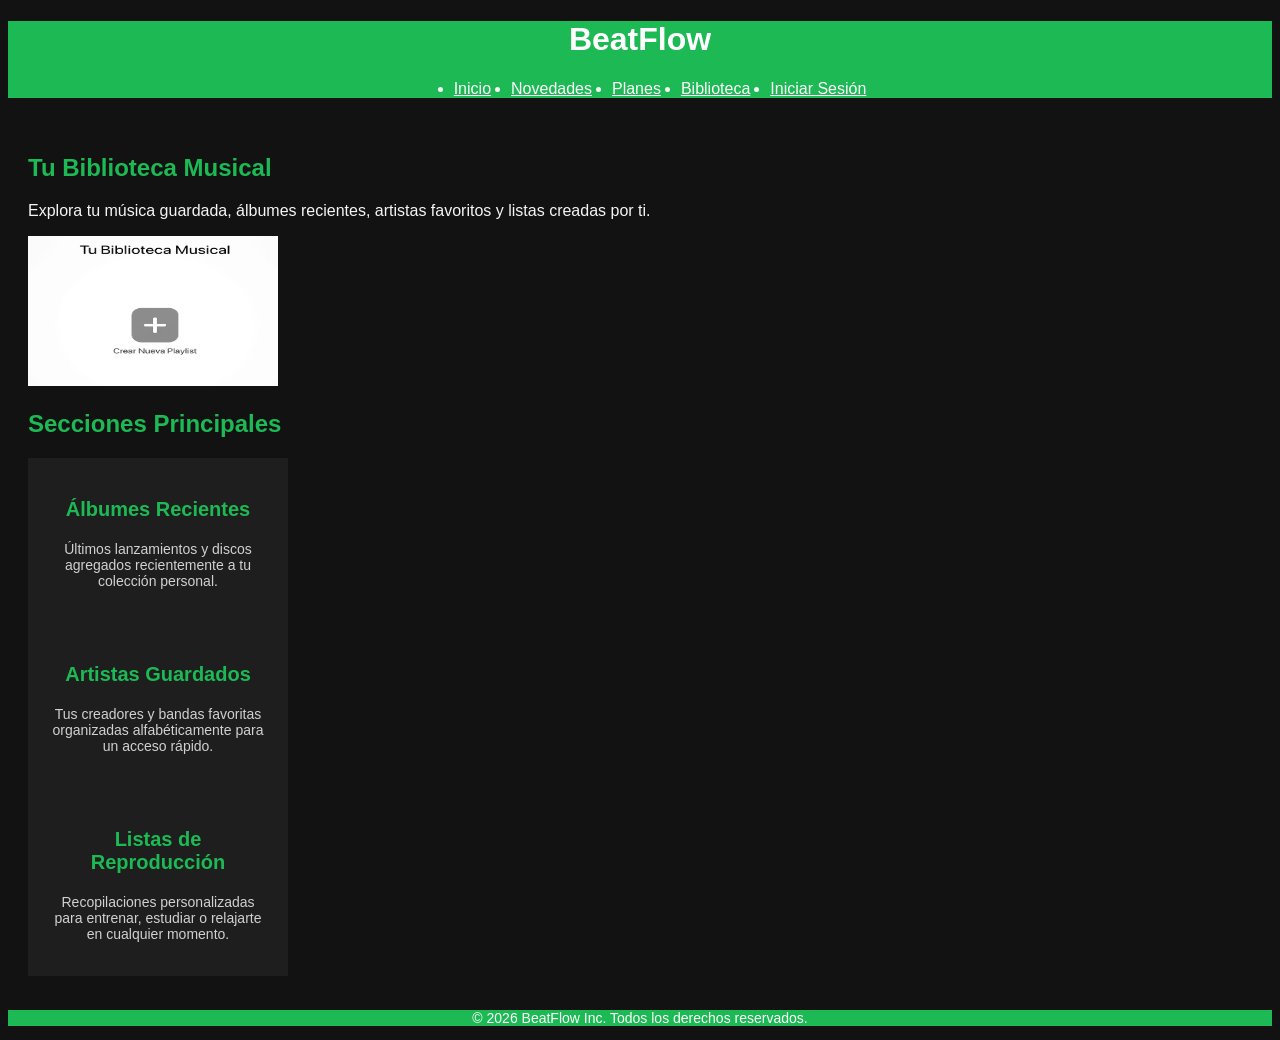
==== pages/biblioteca.html @ 9ac2f601 "Initial commit" ====
<!DOCTYPE html>
<html lang="es">
<head>
    <meta charset="UTF-8">
    <meta name="viewport" content="width=device-width, initial-scale=1.0">
    <title>BeatFlow - Biblioteca</title>
    <link rel="stylesheet" href="../assets/estilos.css">

</head>
<body>

  <header>
        <h1>BeatFlow</h1>
        <nav>
            <ul>
                <li><a href="../inicio.html">Inicio</a></li>
                <li><a href="./novedades.html">Novedades</a></li>
                <li><a href="./planes.html">Planes</a></li>
                <li><a href="./biblioteca.html">Biblioteca</a></li>
                <li><a href="./login.html">Iniciar Sesión</a></li>
            </ul>
        </nav>
    </header>

    <main>
        <section>
            <h2>Tu Biblioteca Musical</h2>
            <p>Explora tu música guardada, álbumes recientes, artistas favoritos y listas creadas por ti.</p>
            <img src="../images/biblioteca.jpeg" width="250" height="150" alt="Vista previa de Biblioteca">
        </section>

        <section>
            <h2>Secciones Principales</h2>
            
            <article>
                <h3>Álbumes Recientes</h3>
                <p>Últimos lanzamientos y discos agregados recientemente a tu colección personal.</p>
            </article>

            <article>
                <h3>Artistas Guardados</h3>
                <p>Tus creadores y bandas favoritas organizadas alfabéticamente para un acceso rápido.</p>
            </article>

            <article>
                <h3>Listas de Reproducción</h3>
                <p>Recopilaciones personalizadas para entrenar, estudiar o relajarte en cualquier momento.</p>
            </article>
        </section>
    </main>

  <footer>
    <p>&copy; 2026 BeatFlow  Inc. Todos los derechos reservados.</p>
  </footer>

</body>
</html>
---- assets/estilos.css ----
body {
  font-family: Arial, sans-serif;
  background-color: #121212;
  color: #f5f5f5;
  font-size: 16px;
}

header {
  background-color: #1db954;
  text-align: center;
}

header h1 {
  color: #ffffff;
  font-size: 32px;
}

nav ul {
  display: flex; /*Para ponerlo en linea, no en lista*/
  justify-content: center;
  gap: 20px;
}

nav ul li a {
  color: #ffffff;
  font-size: 16px;
}

main {
  padding: 20px;
}

section h2 {
  color: #1db954;
  font-size: 24px;
}

.tarjetas {
  display: flex; /*Para ponerlo en fila*/
}

.tarjeta {
  background-color: #1e1e1e;
  padding: 10px;
  width: 180px;
  text-align: center;
}

.tarjeta img {
  width: 160px;
  height: 160px;
}

.tarjeta p {
  font-size: 14px;
  color: #d1d1d1;
  margin-top: 10px;
}

footer {
  background-color: #1db954;
  color: #ffffff;
  text-align: center;
  font-size: 14px;
}


article {
  background-color: #1e1e1e;
  padding: 20px;
  width: 220px;
  text-align: center;
  
}

article h3 {
  color: #1db954;
  font-size: 20px;
}

article p {
  font-size: 14px;
  color: #d1d1d1;
}

article img {
  width: 160px;
  height: 160px;
}

article a {
  color: #1db954;
  font-size: 14px;
}
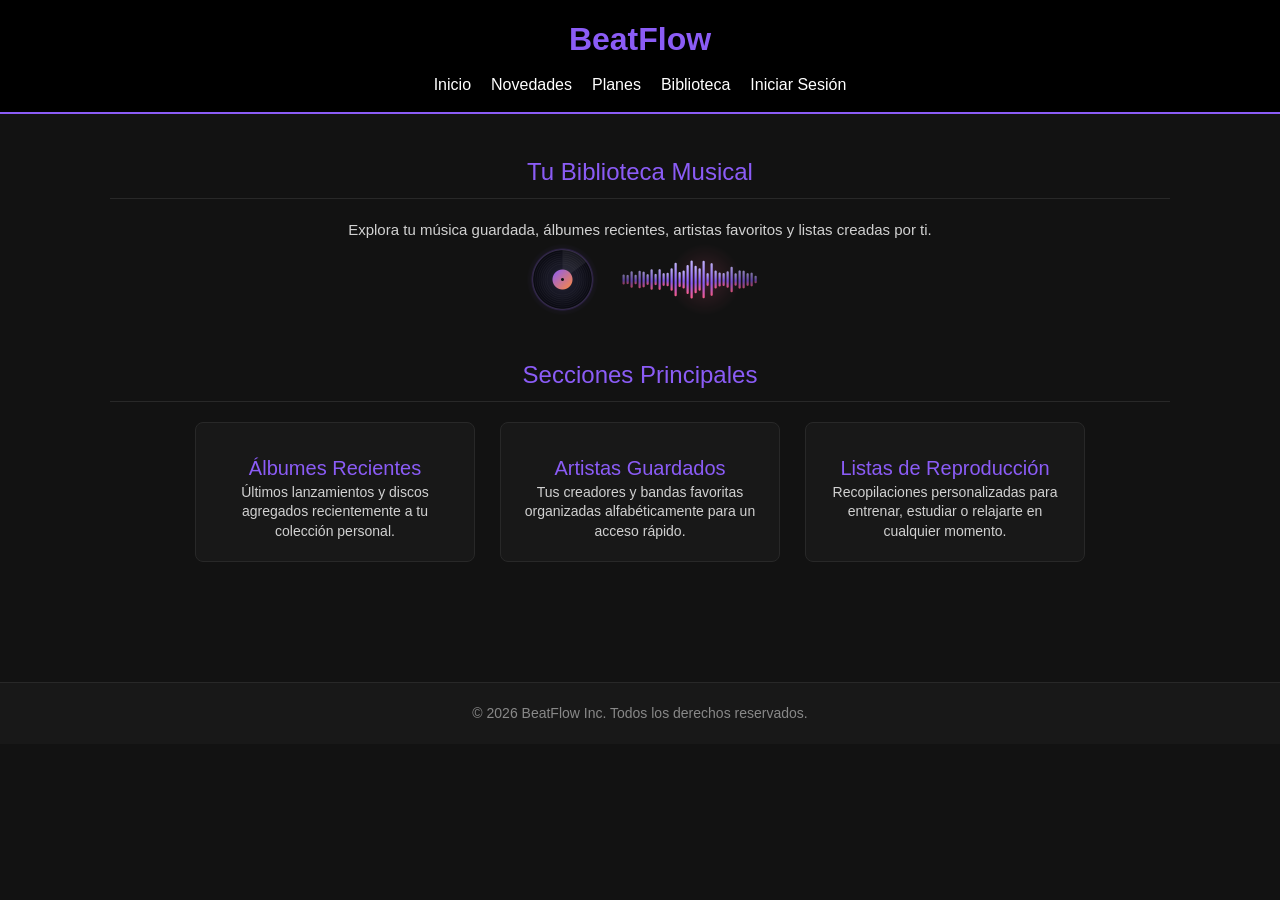
==== commit 51352534: "Parcial 2" ====
--- a/pages/biblioteca.html
+++ b/pages/biblioteca.html
@@ -4,53 +4,56 @@
     <meta charset="UTF-8">
     <meta name="viewport" content="width=device-width, initial-scale=1.0">
     <title>BeatFlow - Biblioteca</title>
+    <link rel="stylesheet" href="../assets/normalize.css">
     <link rel="stylesheet" href="../assets/estilos.css">
 
 </head>
 <body>
 
-  <header>
-        <h1>BeatFlow</h1>
-        <nav>
-            <ul>
-                <li><a href="../inicio.html">Inicio</a></li>
-                <li><a href="./novedades.html">Novedades</a></li>
-                <li><a href="./planes.html">Planes</a></li>
-                <li><a href="./biblioteca.html">Biblioteca</a></li>
-                <li><a href="./login.html">Iniciar Sesión</a></li>
+  <header class="header">
+        <h1 class="header__logo">BeatFlow</h1>
+        <nav class="nav">
+            <ul class="nav__lista">
+                <li class="nav__item"><a class="nav__enlace" href="../index.html">Inicio</a></li>
+                <li class="nav__item"><a class="nav__enlace" href="./novedades.html">Novedades</a></li>
+                <li class="nav__item"><a class="nav__enlace" href="./planes.html">Planes</a></li>
+                <li class="nav__item"><a class="nav__enlace" href="./biblioteca.html">Biblioteca</a></li>
+                <li class="nav__item"><a class="nav__enlace" href="./login.html">Iniciar Sesión</a></li>
             </ul>
         </nav>
     </header>
 
-    <main>
-        <section>
-            <h2>Tu Biblioteca Musical</h2>
-            <p>Explora tu música guardada, álbumes recientes, artistas favoritos y listas creadas por ti.</p>
-            <img src="../images/biblioteca.jpeg" width="250" height="150" alt="Vista previa de Biblioteca">
+    <main class="main">
+        <section class="seccion">
+            <h2 class="seccion__titulo">Tu Biblioteca Musical</h2>
+            <p class="seccion__texto">Explora tu música guardada, álbumes recientes, artistas favoritos y listas creadas por ti.</p>
+            <img class="seccion__imagen" src="../images/biblioteca.png" width="250" height="150" alt="Vista previa de Biblioteca">
         </section>
 
-        <section>
-            <h2>Secciones Principales</h2>
-            
-            <article>
-                <h3>Álbumes Recientes</h3>
-                <p>Últimos lanzamientos y discos agregados recientemente a tu colección personal.</p>
+        <section class="seccion">
+            <h2 class="seccion__titulo">Secciones Principales</h2>
+
+            <div class="fila">            
+            <article class="ficha">
+                <h3 class="ficha__titulo">Álbumes Recientes</h3>
+                <p class="ficha__texto">Últimos lanzamientos y discos agregados recientemente a tu colección personal.</p>
             </article>
 
-            <article>
-                <h3>Artistas Guardados</h3>
-                <p>Tus creadores y bandas favoritas organizadas alfabéticamente para un acceso rápido.</p>
+            <article class="ficha">
+                <h3 class="ficha__titulo">Artistas Guardados</h3>
+                <p class="ficha__texto">Tus creadores y bandas favoritas organizadas alfabéticamente para un acceso rápido.</p>
             </article>
 
-            <article>
-                <h3>Listas de Reproducción</h3>
-                <p>Recopilaciones personalizadas para entrenar, estudiar o relajarte en cualquier momento.</p>
+            <article class="ficha">
+                <h3 class="ficha__titulo">Listas de Reproducción</h3>
+                <p class="ficha__texto">Recopilaciones personalizadas para entrenar, estudiar o relajarte en cualquier momento.</p>
             </article>
+            </div>
         </section>
     </main>
 
-  <footer>
-    <p>&copy; 2026 BeatFlow  Inc. Todos los derechos reservados.</p>
+  <footer class="footer">
+    <p class="footer__texto">&copy; 2026 BeatFlow  Inc. Todos los derechos reservados.</p>
   </footer>
 
 </body>
--- a/assets/estilos.css
+++ b/assets/estilos.css
@@ -1,94 +1,281 @@
+/* 
+   ESTILOS GENERALES Y CONFIGURACIÓN BÁSICA */
+
+   @import url('https://fonts.googleapis.com/css2?family=Unbounded:wght@800&display=swap');
+
+
 body {
-  font-family: Arial, sans-serif;
+  font-family: Arial, Helvetica, sans-serif, sans-serif;
   background-color: #121212;
   color: #f5f5f5;
   font-size: 16px;
-}
-
-header {
-  background-color: #1db954;
-  text-align: center;
-}
-
-header h1 {
-  color: #ffffff;
+  margin: 0;
+  padding: 0;
+}
+
+/* 
+   ENCABEZADO (BLOCK: header) */
+.header {
+  background-color: #000000;
+  border-bottom: 2px solid #8B5CF6;
+  padding: 15px 20px;
+  text-align: center;
+}
+
+/* ELEMENT: header__logo */
+.header__logo {
+  color: #8B5CF6;
   font-size: 32px;
-}
-
-nav ul {
-  display: flex; /*Para ponerlo en linea, no en lista*/
-  justify-content: center;
+  margin: 0 0 10px 0;
+  font-family: 'Poppins', sans-serif;
+  font-weight: 800;
+}
+
+/* 
+   NAVEGACIÓN (BLOCK: nav) */
+
+/* ELEMENT: nav__lista */
+.nav__lista {
+  display: flex;
+  justify-content: center;
+  align-items: center;
+  flex-wrap: wrap;
   gap: 20px;
-}
-
-nav ul li a {
+  list-style: none;
+  padding: 0;
+  margin: 0;
+}
+
+
+/* ELEMENT: nav__enlace */
+.nav__enlace {
   color: #ffffff;
   font-size: 16px;
-}
-
-main {
-  padding: 20px;
-}
-
-section h2 {
-  color: #1db954;
+  text-decoration: none;
+  transition: color 0.2s ease;
+}
+
+.nav__enlace:hover {
+  color: #8B5CF6;
+}
+
+/* 
+   CONTENEDOR PRINCIPAL (BLOCK: main) */
+.main {
+  padding: 40px 20px;
+  max-width: 1100px;
+  margin: 0 auto;
+}
+
+/* 
+   SECCIONES (BLOCK: seccion) */
+.seccion {
+  display: flex;
+  flex-direction: column;
+  margin-bottom: 40px;
+}
+
+/* MODIFIER: seccion--fila (los hijos van lado a lado, ej. planes) */
+.seccion--fila {
+  flex-direction: row;
+  justify-content: center;
+  flex-wrap: wrap;
+  gap: 25px;
+}
+
+/* ELEMENT: seccion__titulo */
+.seccion__titulo {
+  color: #8B5CF6;
   font-size: 24px;
-}
-
+  margin-bottom: 20px;
+  border-bottom: 1px solid #282828;
+  padding-bottom: 8px;
+  text-align: center;
+}
+
+/* ELEMENT: seccion__texto */
+.seccion__texto {
+  color: #d1d1d1;
+  font-size: 15px;
+  line-height: 1.5;
+  text-align: center;
+}
+
+/* ELEMENT: seccion__imagen */
+.seccion__imagen {
+  align-self: center;
+}
+
+/* 
+   IMPLEMENTACIÓN DE FLEXBOX PARA TARJETAS (BLOCK: tarjetas y tarjeta) */
 .tarjetas {
-  display: flex; /*Para ponerlo en fila*/
+  display: flex;
+  justify-content: center;
+  flex-wrap: wrap;
+  gap: 25px;
+  margin-top: 20px;
 }
 
 .tarjeta {
-  background-color: #1e1e1e;
-  padding: 10px;
+  background-color: #181818;
+  border: 1px solid #282828;
+  border-radius: 8px;
+  padding: 15px;
   width: 180px;
   text-align: center;
 }
 
-.tarjeta img {
+/* ELEMENT: tarjeta__imagen */
+.tarjeta__imagen {
   width: 160px;
   height: 160px;
-}
-
-.tarjeta p {
+  object-fit: cover;
+  border-radius: 6px;
+  margin: 10px auto;
+}
+
+/* ELEMENT: tarjeta__texto */
+.tarjeta__texto {
   font-size: 14px;
   color: #d1d1d1;
+  line-height: 1.5;
   margin-top: 10px;
-}
-
-footer {
-  background-color: #1db954;
-  color: #ffffff;
-  text-align: center;
-  font-size: 14px;
-}
-
-
-article {
-  background-color: #1e1e1e;
+  margin-bottom: 0;
+}
+
+/* 
+   PLANES Y ARTÍCULOS (BLOCK: ficha y fila) */
+/* alineación de artículos lado a lado usando Flexbox jeje */
+.fila {
+  display: flex;
+  justify-content: center;
+  flex-wrap: wrap;
+  gap: 25px;
+}
+
+.ficha {
+  background-color: #181818;
+  border: 1px solid #282828;
+  border-radius: 8px;
   padding: 20px;
-  width: 220px;
-  text-align: center;
-  
-}
-
-article h3 {
-  color: #1db954;
+  width: 280px;
+  text-align: center;
+  box-sizing: border-box;
+}
+
+/* ELEMENT: ficha__titulo */
+.ficha__titulo {
+  color: #8B5CF6;
   font-size: 20px;
-}
-
-article p {
+  margin-top: 10px;
+}
+
+/* ELEMENT: ficha__texto */
+.ficha__texto {
   font-size: 14px;
   color: #d1d1d1;
-}
-
-article img {
+  line-height: 1.4;
+}
+
+/* ELEMENT: ficha__imagen */
+.ficha__imagen {
   width: 160px;
   height: 160px;
-}
-
-article a {
-  color: #1db954;
-  font-size: 14px;
+  object-fit: cover;
+  border-radius: 6px;
+  margin: 10px 0;
+}
+
+/* ELEMENT: ficha__boton */
+.ficha__boton {
+  display: inline-block;
+  background-color: #8B5CF6;
+  color: #ffffff;
+  padding: 8px 16px;
+  border-radius: 20px;
+  text-decoration: none;
+  font-size: 14px;
+  font-weight: bold;
+  margin-top: 10px;
+}
+
+.ficha__boton:hover {
+  background-color: #8B5CF6;
+}
+
+/* 
+   FORMULARIO DE INICIO DE SESIÓN (BLOCK: formulario) */
+.formulario {
+  background-color: #181818;
+  border: 1px solid #282828;
+  border-radius: 8px;
+  padding: 30px;
+  max-width: 400px;
+  margin: 20px auto;
+  text-align: left;
+}
+
+/* ELEMENT: formulario__campo */
+.formulario__campo {
+  margin-bottom: 15px;
+}
+
+/* ELEMENT: formulario__etiqueta */
+.formulario__etiqueta {
+  color: #f5f5f5;
+  font-size: 14px;
+}
+
+/* ELEMENT: formulario__input */
+.formulario__input {
+  width: 100%;
+  padding: 10px;
+  margin-top: 5px;
+  background-color: #121212;
+  border: 1px solid #333333;
+  border-radius: 4px;
+  color: #f5f5f5;
+  box-sizing: border-box;
+}
+
+.formulario__input:focus {
+  border-color: #8B5CF6;
+  outline: none;
+}
+
+/* ELEMENT: formulario__boton */
+.formulario__boton {
+  width: 100%;
+  background-color: #8B5CF6;
+  color: #ffffff;
+  border: none;
+  padding: 12px;
+  border-radius: 20px;
+  font-size: 16px;
+  font-weight: bold;
+  cursor: pointer;
+  transition: background-color 0.2s ease;
+}
+
+.formulario__boton:hover {
+  background-color: #8B5CF6;
+}
+
+/* 
+   PIE DE PÁGINA (BLOCK: footer) */
+.footer {
+  background-color: #181818;
+  border-top: 1px solid #282828;
+  color: #888888;
+  text-align: center;
+  padding: 20px;
+  font-size: 14px;
+  margin-top: 40px;
+}
+
+/* Para las imagenes en planes */
+
+.ficha__imagen {
+  margin-left: auto;
+  margin-right: auto;
 }
